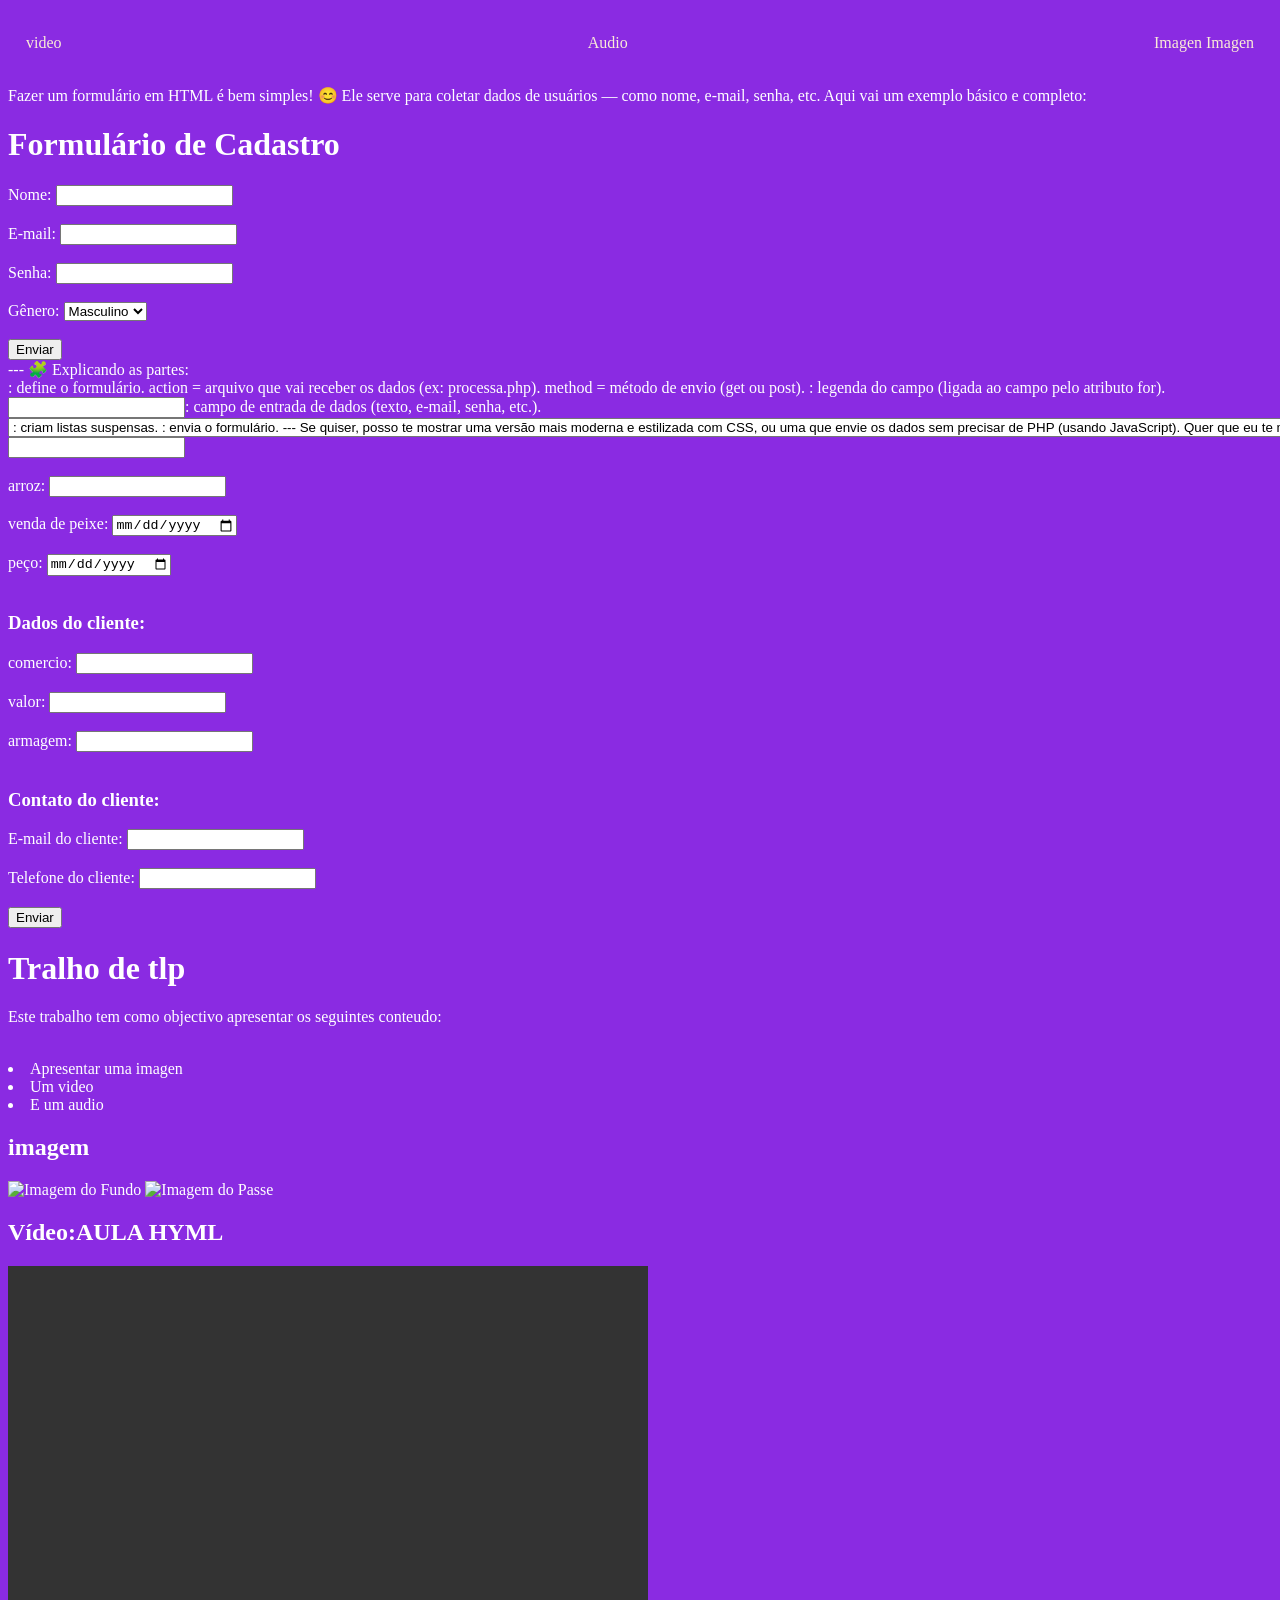
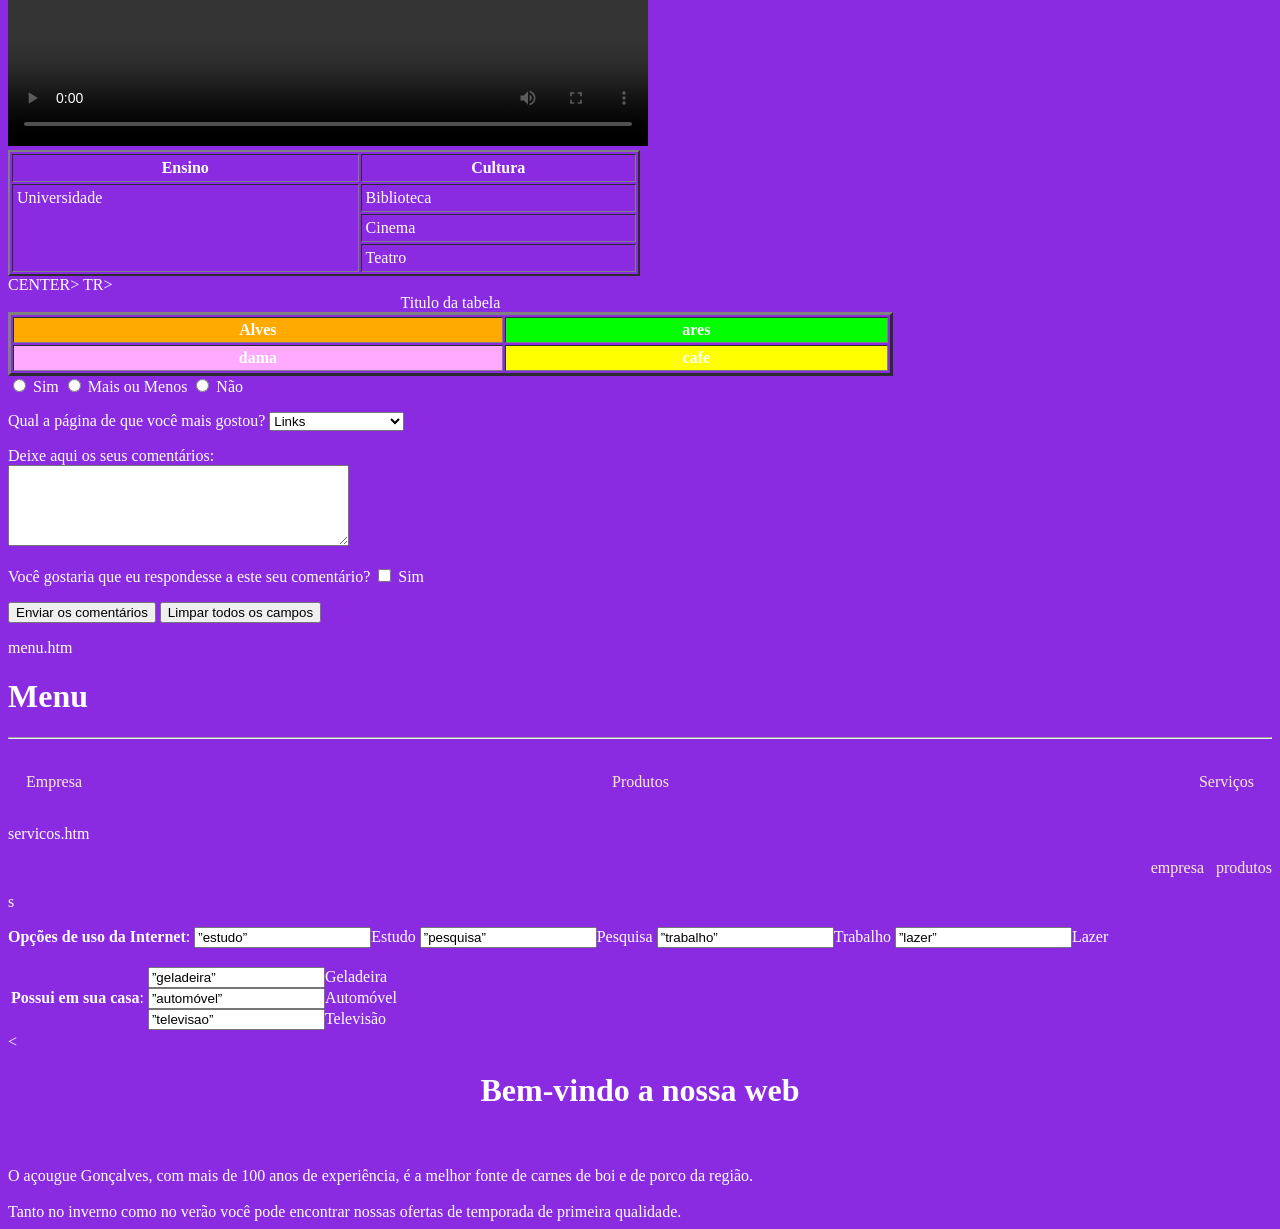
==== ANTONIO/index.html @ 5eed9cc8 "Add files via upload" ====
<!DOCTYPE html>
<html lang="en">
<head>
    <meta charset="UTF-8">
    <meta name="viewport" content="width=device-width, initial-scale=1.0">
    <title>Alves</title>
    <link rel="stylesheet" href="index.css">
</head>

<body>
    <nav>
        <ul>
        <li>
            <a href="./12.mp4">video</a>
        </li>
        <li>
           <a href="./Música  Te Perdi Mas Nunca Esqueci (Obito  Rin)  ft. MRCVMusic (156k).mp3">Audio</a>
        </li>

        <li>
           <a href="./1.png">Imagen</a>
           <a href="./7.jpg">Imagen</a>

        </li>
        </ul>
    </nav>
</body>
</html>


<meta name='viewport' content='width=device-width, initial-scale=1'/>Fazer um formulário em HTML é bem simples! 😊
Ele serve para coletar dados de usuários — como nome, e-mail, senha, etc.

Aqui vai um exemplo básico e completo:

<!DOCTYPE html>
<html lang="pt-BR">
<head>
  <meta charset="UTF-8">
  <meta name="viewport" content="width=device-width, initial-scale=1.0">
  <title>Formulário de Cadastro</title>
</head>
<body>
  <h1>Formulário de Cadastro</h1>

  <form action="processa.php" method="post">
    <!-- Campo de texto -->
    <label for="nome">Nome:</label>
    <input type="text" id="nome" name="nome" required>
    <br><br>

    <!-- Campo de e-mail -->
    <label for="email">E-mail:</label>
    <input type="email" id="email" name="email" required>
    <br><br>

    <!-- Campo de senha -->
    <label for="senha">Senha:</label>
    <input type="password" id="senha" name="senha" required>
    <br><br>

    <!-- Campo de seleção -->
    <label for="genero">Gênero:</label>
    <select id="genero" name="genero">
      <option value="masculino">Masculino</option>
      <option value="feminino">Feminino</option>
      <option value="outro">Outro</option>
    </select>
    <br><br>

    <!-- Botão de envio -->
    <button type="submit">Enviar</button>
  </form>

</body>
</html>


---

🧩 Explicando as partes:

<form>: define o formulário.

action = arquivo que vai receber os dados (ex: processa.php).

method = método de envio (get ou post).


<label>: legenda do campo (ligada ao campo pelo atributo for).

<input>: campo de entrada de dados (texto, e-mail, senha, etc.).

<select> e <option>: criam listas suspensas.

<button type="submit">: envia o formulário.



---

Se quiser, posso te mostrar uma versão mais moderna e estilizada com CSS, ou uma que envie os dados sem precisar de PHP (usando JavaScript).
Quer que eu te mostre uma dessas versões?




<html> 
<head> 
<title>tabela </title>
</head> 
<body> 
<table border="1" width="100%"> 
<TR> 
<TD width="33%">&nbsp;</TD> 
<TD width="33%">&nbsp;</TD> 
<TD width="34%">&nbsp;</TD> 
</TR> 
<TR> 
<TD width="33%">&nbsp;</TD> 
<TD width="33%" rowspan="2">minha tabela de tlps</TD> 
<TD width="34%">&nbsp;</TD> 
</TR> 
<TR> 
<TD width="33%">&nbsp;</TD> 
<TD width="34%">&nbsp;</TD> 
</TR> 
<TR> 
<TD width="33%">&nbsp;</TD> 
<TD width="33%">&nbsp;</TD> 
<TD width="34%">&nbsp;</TD> 
</TR> 

<TR> 
    <TD width="33%">&nbsp;</TD> 
    <TD width="34%">&nbsp;</TD> 
    </TR> 
    <TR> 
    <TD width="33%">&nbsp;</TD> 
    <TD width="33%">&nbsp;</TD> 
    <TD width="34%">&nbsp;</TD> 
    </TR> 

    <TR> 
        <TD width="33%">&nbsp;</TD> 
        <TD width="34%">&nbsp;</TD> 
        </TR> 
        <TR> 
        <TD width="33%">&nbsp;</TD> 
        <TD width="33%">&nbsp;</TD> 
        <TD width="34%">&nbsp;</TD> 
        </TR> 
</table> 

<a href="outrapagina.html">Clique aqui</a>

<a href="../local.html"> Localização</a>

<body style="background:yellow">
    <h1 style="color: black;font-size:70px"> minha tabela html
    <h1> tabela para prova do professor/h1>   
</body> 
</html>


<!DOCTYPE html>
<html long="pt-br">

    <head>
        <meta charset="UTF-8">
        <meta http-equiv="x-UA-compatible" content="IE=edge">
        <META nome="viewport" content="width=device,initial-
        <title> formulario" </title>
    </head>

    <body style="background:yellow">
<h1 style="color: black;font-size:70px"> meu dados pessoal com html e css
<h1> meus dados pessoais formulario</h1>   

<body bgcolor="PINK">
    <h1>Tralho de tlp</h1>
    <p>Este trabalho tem como objectivo apresentar um formularío:</p><br>
    <li>Apresentar nome</li>
    <li>idade</li>
    <li>E numero do B.I<l/>
        <h2>dados pessoais</h2>
  
        <UL> 
            <LI> Lista cada um dos subitens da lista </LI> 
            </UL> 
            Exemplo: 
            <ul> 
            <li> nome </li> 
            <li> idade </li> 
            <li> numero </li> 
            </ul> 


            <TABLE> 
                <TR> Indica o início de uma nova linha na tabela 
                <TD> Indica uma coluna na tabela 
                </TD> Indica o final daquela coluna na tabela 
                </TR> Indica o final da linha na tabela 
                </TABLE>
                
                <FRAMESET COLS="33%,33%,34%"> 
                    <FRAME SRC="pagina1.html"> 
                    <FRAMESET ROWS="20%,70%"> 
                    <FRAME SRC="pagina2.html"> 
                    <FRAME SRC="pagina3.html"> 
                    </FRAMESET> 
                    <FRAME SRC="pagina4.html"> 
                    </FRAMESET>
         
</body>

</html>

<!DOCTYPE html>
<html>
<head>
    <title>O Tempo</title>
    <meta charset="UTF-8">
</head>
<body bgcolor="PINK">
    <h1>Tralho de tlp</h1>
    <p>Este trabalho tem como objectivo apresentar os seguintes conteudo:</p><br>
    <li>Apresentar uma imagen</li>
    <li>Um video</li>
    <li>E um audio<l/>
        <h2>imagem</h2>
        <img src="IMG//1.jpg" alt="Imagem do Fundo">
        <img src="IMG//4.PNG" alt="Imagem do Passe">
 <img src="IMG//7.png" alt="Imagem do Passe">
        <wi><audio src="musica,
            ></audio>
        
 <a href="./alves (156k).mp3">Audio</a>
        </li>
                <source src="IMG//3.mp3" type="audio/mp3">
            </audio>


    <h2>Vídeo:AULA HYML</h2>
<video width="640" height="480" controls>
    <source src="IMG//2.mp4" type="video/mp4">
</video>

<title> Som de fundo </title> 
<BGSOUND SRC="Audio//3.mp3" rap="Audou/mp3"> 
</Audio> 

<meta name='viewport' content='width=device-width, initial-scale=1'/><form>
    <h2>Formulário de Dados de vendas</h2>

    <h3>Dados Pessoais:</h3>
    Nome: <input type="text" name="nome"><br><br>
    arroz: <input type="text" name="arroz"><br><br>
    venda de peixe: <input type="date" name="peixe"><br><br>
    peço: <input type="date" name="açuca"><br><br>

    <h3>Dados do cliente:</h3>
    comercio: <input type="text" name="valor da venda"><br><br>
    valor: <input type="text" name="peço da venda"><br><br>
    armagem: <input type="text" name="local"><br><br>

    <h3>Contato do cliente:</h3>
    E-mail do cliente: <input type="email" name="email"><br><br>
    Telefone do cliente: <input type="tel" name="telefone"><br><br>

    <input type="submit" value="Enviar">
</form>

<!DOCTYPE html>
<html>
<head>
    <title>O Tempo</title>
    <meta charset="UTF-8">
</head>
<body bgcolor="PINK">
    <h1>Tralho de tlp</h1>
    <p>Este trabalho tem como objectivo apresentar os seguintes conteudo:</p><br>
    <li>Apresentar uma imagen</li>
    <li>Um video</li>
    <li>E um audio<l/>
        <h2>imagem</h2>
        <img src="IMG//1.jpg" alt="Imagem do Fundo">
        <img src="IMG//4.PNG" alt="Imagem do Passe">

        <wi><audio src="musica,
            ></audio>
        
<a href="./Música  Te Perdi Mas Nunca Esqueci (Obito  Rin)  ft. MRCVMusic (156k).mp3">Audio</a>
        </li>
                <source src="IMG//3.mp3" type="audio/mp3">
            </audio>


    <h2>Vídeo:AULA HYML</h2>
<video width="640" height="480" controls>
    <source src="IMG//2.mp4" type="video/mp4">
</video>

<title> Som de fundo </title> 
<BGSOUND SRC="Audio//3.mp3" rap="Audou/mp3"> 
</Audio> 

<TABLE BORDER=2 CELLPADDING=4 
WIDTH=50%>
<TR> 
<TH> Ensino </TH> <TH> Cultura </TH>
</TR> <TR VALIGN="top">
<TD ROWSPAN="3"> Universidade </TD> 
<TD> Biblioteca </TD>
</TR> <TR>
<TD> Cinema </TD>
</TR> <TR>
<TD> Teatro </TD>
</TR> 
</TABLE>



CENTER>
<TABLE BORDER=3 CELLPADDING=3 WIDTH=70%>
<CAPTION> Titulo da tabela </CAPTION> 
<TR> 
<TH BGCOLOR=#FFAA00> Alves </TH> 
<TH BGCOLOR=#00FF00> ares </TH>
</TR> TR>
<TH BGCOLOR=#FFAAFF> dama </TH> 
<TH BGCOLOR=#FFFF00> cafe </TH>
</TR> 
</TABLE> 
</CENTER>

<input type="radio" name"Gostou" size"Sim"> Sim 
 <input type="radio" name"Gostou" size"Mais ou Menos"> Mais ou Menos 
 <input type="radio" name"Gostou" size"Não"> Não</p> 
 <p>Qual a página de que você mais gostou? 
 <select name="Melhor Pagina" size="1"> 
 <option value="Link">Links </option> 
 <option value="Curriculum">Curriculum </option>
 <option value="Galeria">Galeria de Fotos </option> 
 <option value="Clipart">Biblioteca Imagens </option> 
 </select> </p> 
 <p>Deixe aqui os seus comentários: <br> 
 <textarea name="Comentarios" rows="5" cols="40"></textarea></p> 
 <p>Você gostaria que eu respondesse a este seu comentário? 
 <input type="checkbox" name="Quer Resposta" value="Sim"> Sim </p> 
 <p><input type="submit" value="Enviar os comentários"> <input type="reset" 
 value="Limpar todos os campos"> </p> 
</form> 
</font> 
</body> 
</html>

<HTML><HEAD>
<TITLE>Frame</TITLE>
</HEAD>
<FRAMESET COLS=30%,*>
<FRAME NAME=”menu” SRC=”menu.htm”>
<FRAME NAME=”conteudo” SRC=”vazio.htm”>
</FRAMESET></HTML>
menu.htm
<HTML><HEAD>
<TITLE>Frame</TITLE>
<BASE TARGET=”conteudo”>
</HEAD><BODY>
<H1>Menu</H1><HR>
<CENTER>
<UL>
<LI><A HREF=empresa.htm>Empresa</A>
<LI><A HREF=produtos.htm>Produtos</A>
<LI><A HREF=servicos.htm>Serviços</A>
</UL></CENTER>
</BODY></HTML>
servicos.htm
<P ALIGN=right>
<A HREF=”empresa.htm” TARGET=”menu”>
 empresa</A>&nbsp&nbsp
<A HREF=”produtos.htm”>produtos</A></P>
s
<P><B>Op&ccedil;&otilde;es de uso da Internet</B>:
 <INPUT TYPE=”radio” NAME=”opcao”
 VALUE=”estudo”>Estudo
 <INPUT TYPE=”radio” NAME=”opcao”
 VALUE=”pesquisa”>Pesquisa
 <INPUT TYPE=”radio” NAME=”opcao”
 VALUE=”trabalho”>Trabalho
 <INPUT TYPE=”radio” NAME=”opcao” VALUE=”lazer”
 CHECKED>Lazer
</P>
<TABLE>
<TR>
<TD VALIGN=”top”><B>Possui em sua casa</B>:
<TD>
<INPUT TYPE=”checkbox” NAME=”bens”
 VALUE=”geladeira”>Geladeira<BR>
<INPUT TYPE=”checkbox” NAME=”bens”
 VALUE=”automóvel”>Autom&oacute;vel<BR>
<INPUT TYPE=”checkbox” NAME=”bens”
 VALUE=”televisao”>Televis&atilde;o
</TR>
</TABLE>

<<html> 
<head> 
<title>Portal do Açougue Gonçalves</title> 
</head> 
<body bgcolor="#CF391C" text="#ffffff"> 
<h1 align="center">Bem-vindo a nossa web</h1> 
<br> 
<br> 
O açougue Gonçalves, com mais de 100 anos de experiência, é a melhor fonte de carnes de boi e de 
porco da região. 
<br> 
<br> 
Tanto no inverno como no verão você pode encontrar nossas ofertas de temporada de primeira 
qualidade. 
</body> 
</html>
---- ANTONIO/index.css ----
body{
    background-color:blueviolet;
}
ul{ display: flex;
    justify-content: space-between;
    list-style: none;
    align-items: center;
    padding: 18px;

}
a{
    color: antiquewhite;
    text-decoration: none;
}
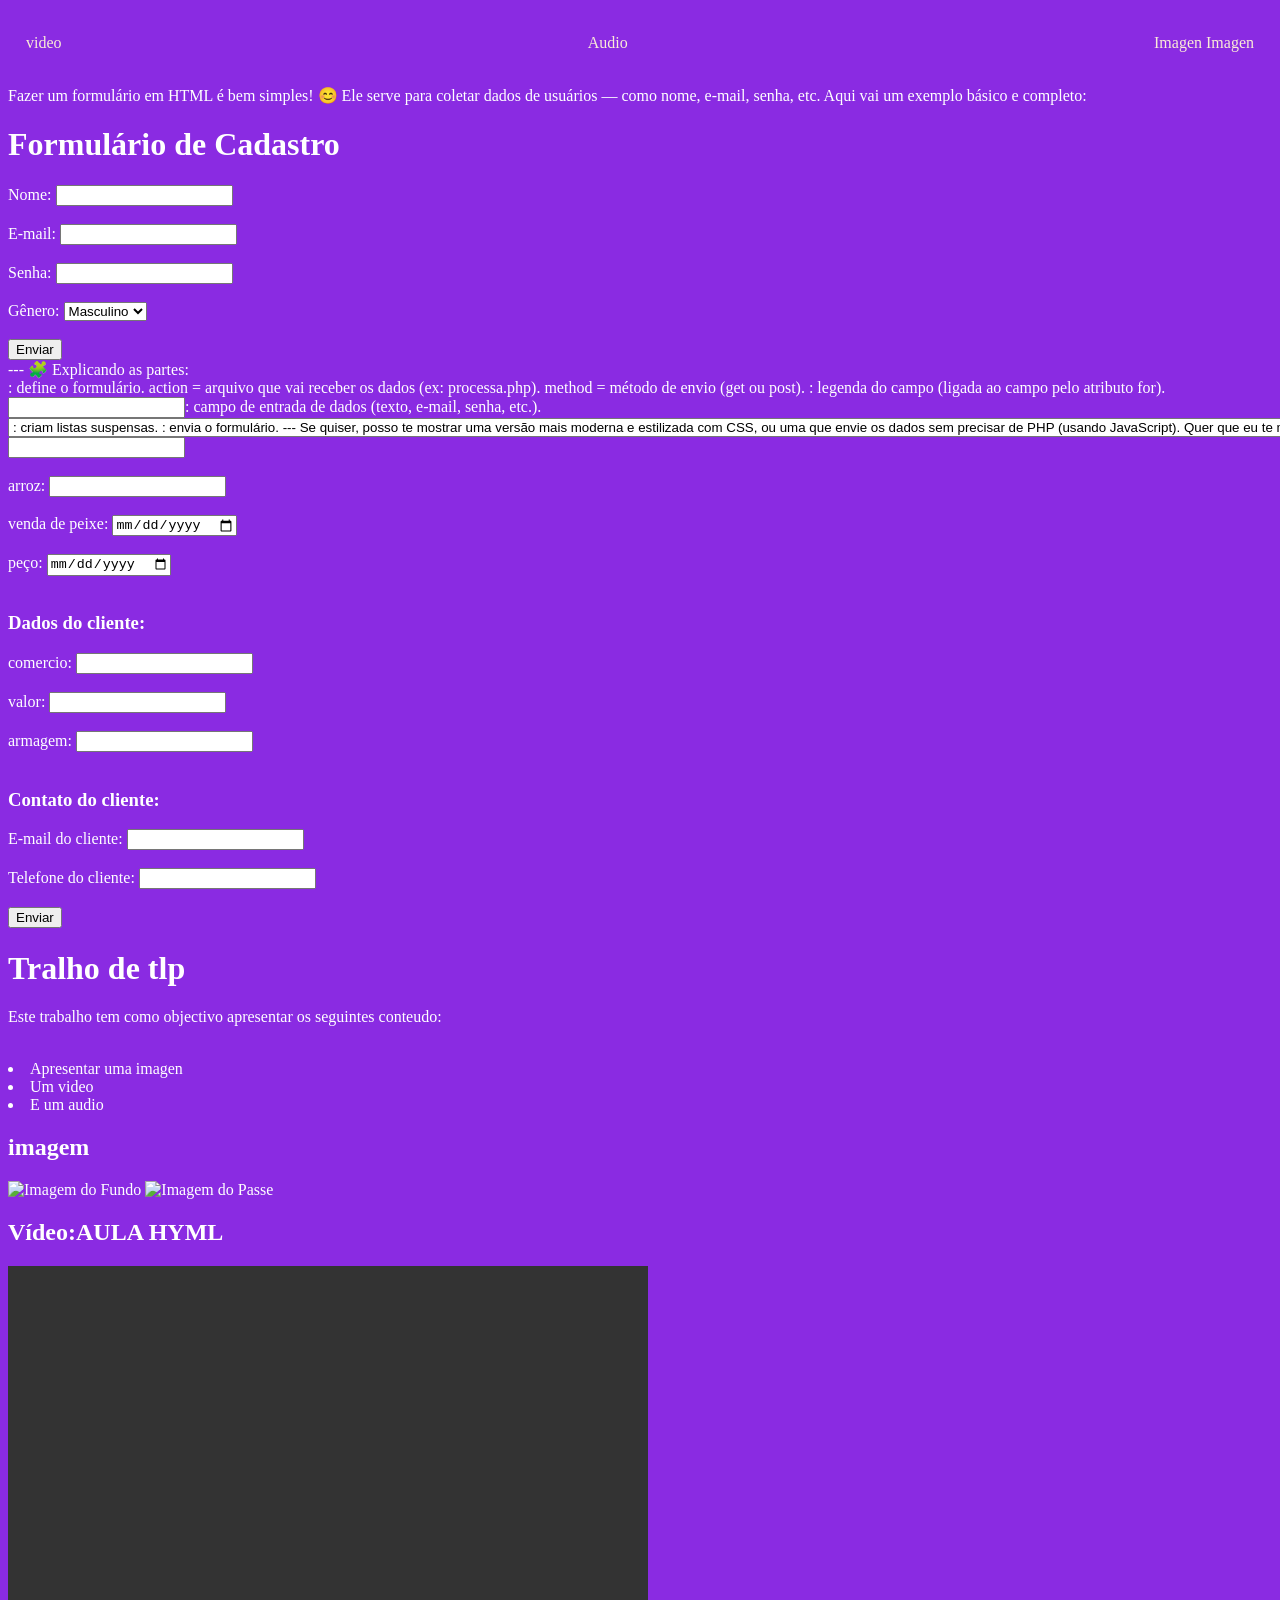
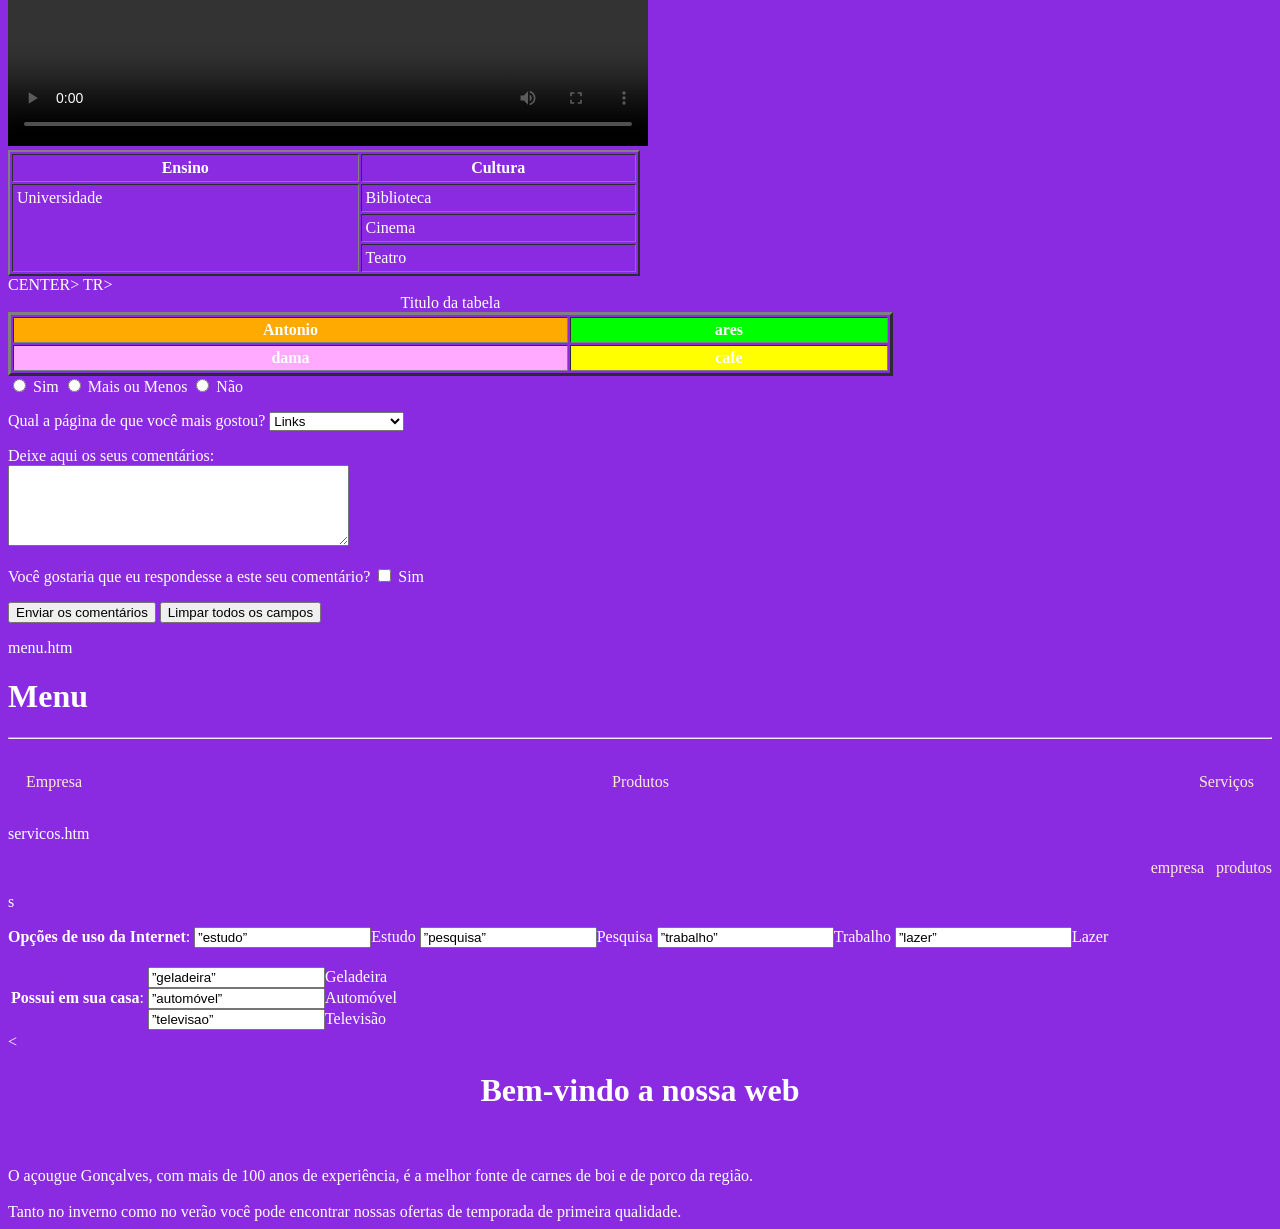
==== commit f28c6daf: "Atualizar o index.html" ====
--- a/ANTONIO/index.html
+++ b/ANTONIO/index.html
@@ -3,7 +3,7 @@
 <head>
     <meta charset="UTF-8">
     <meta name="viewport" content="width=device-width, initial-scale=1.0">
-    <title>Alves</title>
+    <title>Antonia</title>
     <link rel="stylesheet" href="index.css">
 </head>
 
@@ -235,7 +235,7 @@
         <wi><audio src="musica,
             ></audio>
         
- <a href="./alves (156k).mp3">Audio</a>
+ <a href="./Antonio (156k).mp3">Audio</a>
         </li>
                 <source src="IMG//3.mp3" type="audio/mp3">
             </audio>
@@ -325,7 +325,7 @@
 <TABLE BORDER=3 CELLPADDING=3 WIDTH=70%>
 <CAPTION> Titulo da tabela </CAPTION> 
 <TR> 
-<TH BGCOLOR=#FFAA00> Alves </TH> 
+<TH BGCOLOR=#FFAA00> Antonio </TH> 
 <TH BGCOLOR=#00FF00> ares </TH>
 </TR> TR>
 <TH BGCOLOR=#FFAAFF> dama </TH> 
